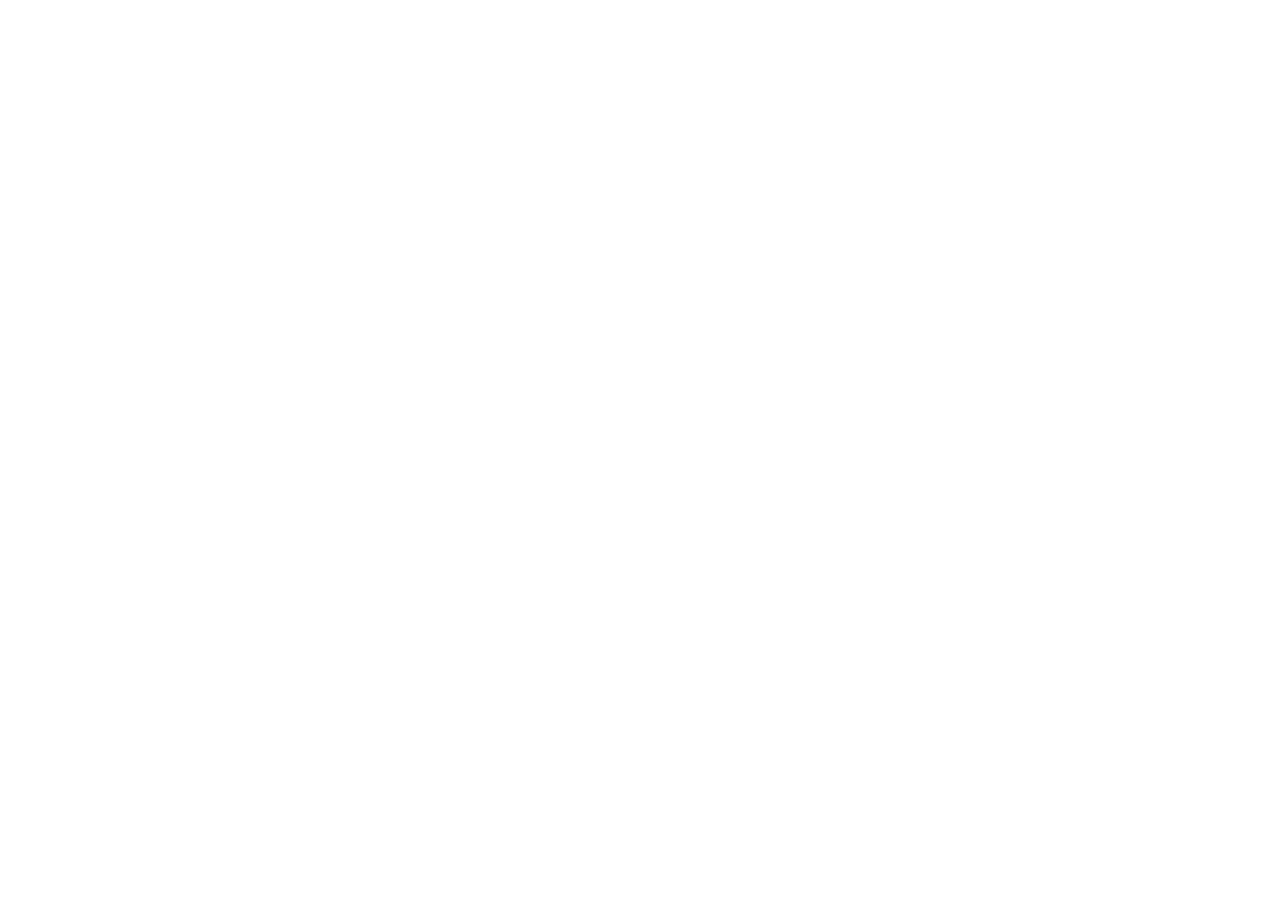
==== Game.html @ 86f76e5c "0.1" ====
<!DOCTYPE html>
<html lang="en">
<head>
    <meta charset="UTF-8">
    <meta http-equiv="X-UA-Compatible" content="IE=edge">
    <meta name="viewport" content="width=device-width, initial-scale=1.0">
    <title>Turtle Adventure</title>
</head>
<body>
    
    
    
    <script src="java.js">

    </script>
</body>
</html>
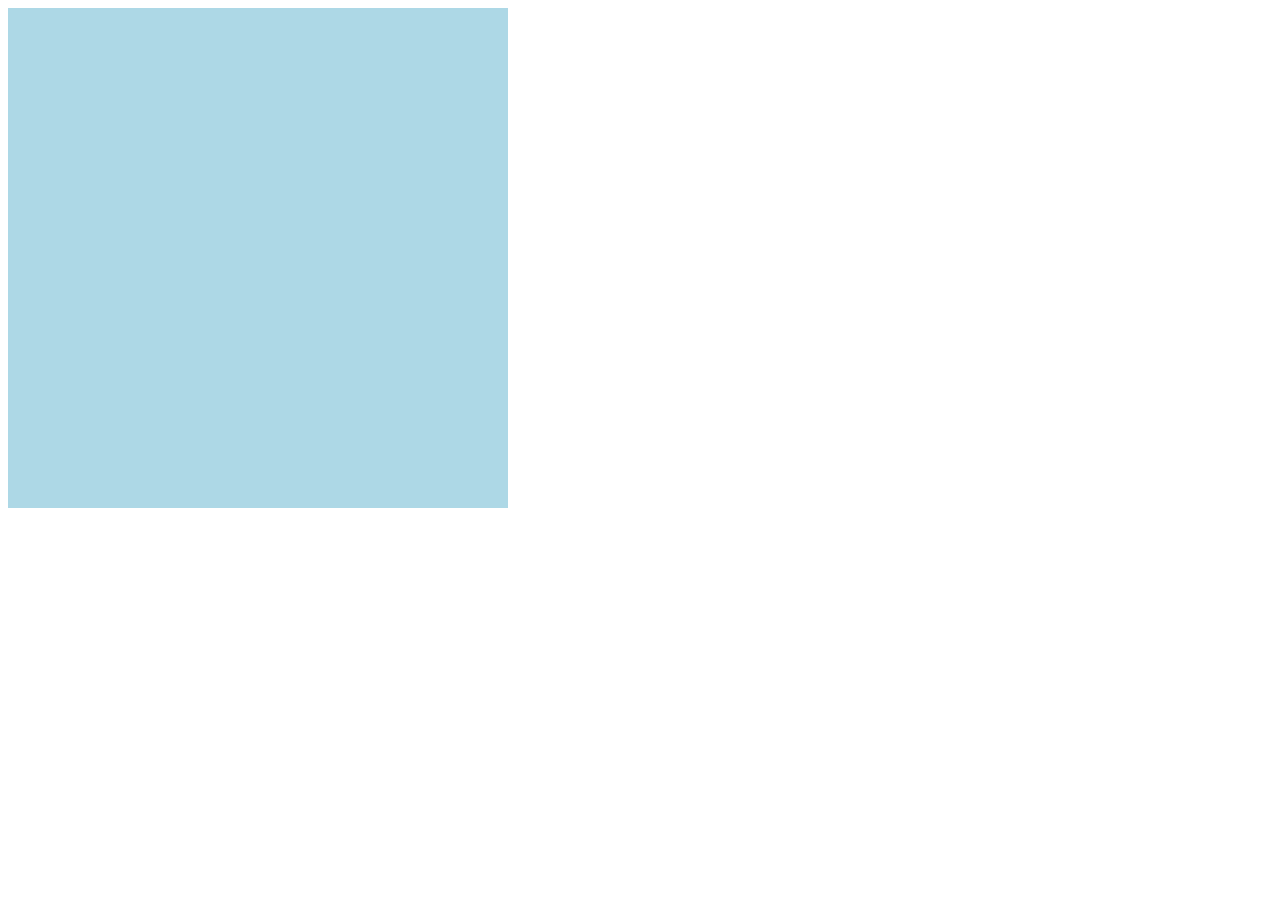
==== commit ed3665b8: "0.2" ====
--- a/Game.html
+++ b/Game.html
@@ -8,10 +8,35 @@
 </head>
 <body>
     
-    
-    
-    <script src="java.js">
+    <canvas id="sea" width="500" height="500">
 
+    </canvas>    
+    <script >
+        context = sea.getContext('2d');
+        turtle = new Image();
+        turtle.src = "https://pngimg.com/uploads/santa_claus/santa_claus_PNG38508.png"
+        turtleX = turtleDY = score = bestScore = 0 ;
+        turtleY = pipGap = 200 ;
+        turtleSize = 100;
+        pipeWidth = topPipeBottomY = 50;
+        interval = 25 ;
+        canvasSize = pipX = 500;
+        
+        sea.onclick = () => {turtleDY = 8 }
+        setInterval(()=> {
+            context.fillStyle = "lightblue";
+            context.fillRect(0,0 ,canvasSize, canvasSize);
+            turtleY -= turtleDY -=0.5; //Gravity 
+            context.fillStyle = "red";
+            context.drawImage( turtle, turtleX, turtleY, turtleSize,); // Draw turtle
+            pipX -= 10;
+            pipX < -pipeWidth && ((pipeX = canvasSize), (topPipeBottomY = pipeGap * Math.random()))
+            //reset pipe 
+            context.fillRect(pipeX, 0, pipeWidth, topPipeBottomY);
+            context.fillRect(pipeX, topPipeBottomY + pipeGap, pipeWidth, canvasSize);
+            context.fillStyle = "black"
+
+        },interval)
     </script>
 </body>
 </html>